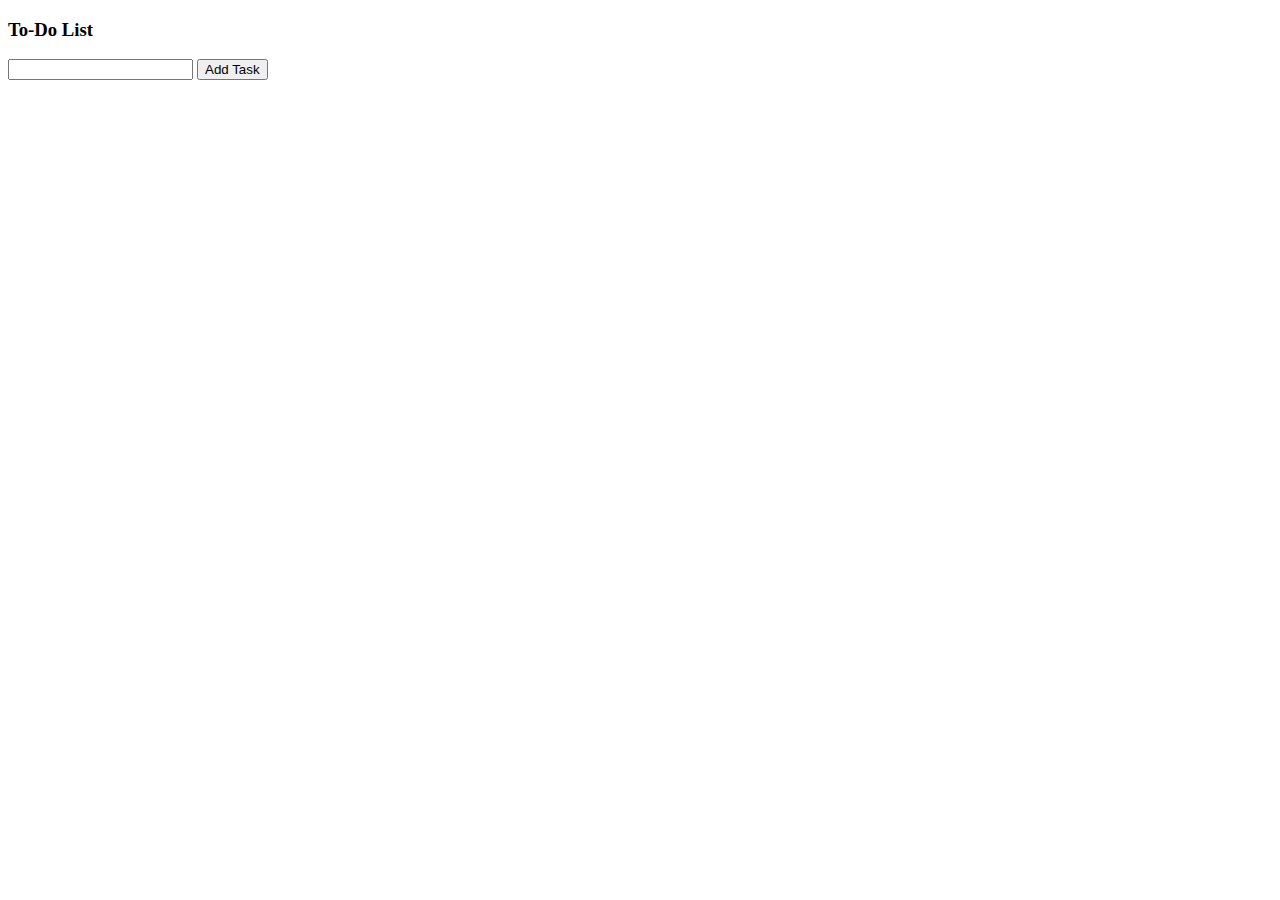
==== index.html @ 1f4dc04e "first commit" ====
<!DOCTYPE html>
<html lang="en">
<head>
    <meta charset="UTF-8">
    <meta http-equiv="X-UA-Compatible" content="IE=edge">
    <meta name="viewport" content="width=device-width, initial-scale=1.0">
    <title>Document</title>
</head>
<body>
    <div id="todo-list">
  <h3>To-Do List</h3>
  <input type="text" id="task-input">
  <button id="add-task">Add Task</button>
  <ul id="tasks"></ul>
</div>


<script>
    const taskInput = document.getElementById("task-input");
const addTaskButton = document.getElementById("add-task");
const tasksList = document.getElementById("tasks");

addTaskButton.addEventListener("click", function() {
  const task = taskInput.value;
  const taskItem = document.createElement("li");
  taskItem.innerHTML = task;
  tasksList.appendChild(taskItem);
});

</script>
</body>
</html>
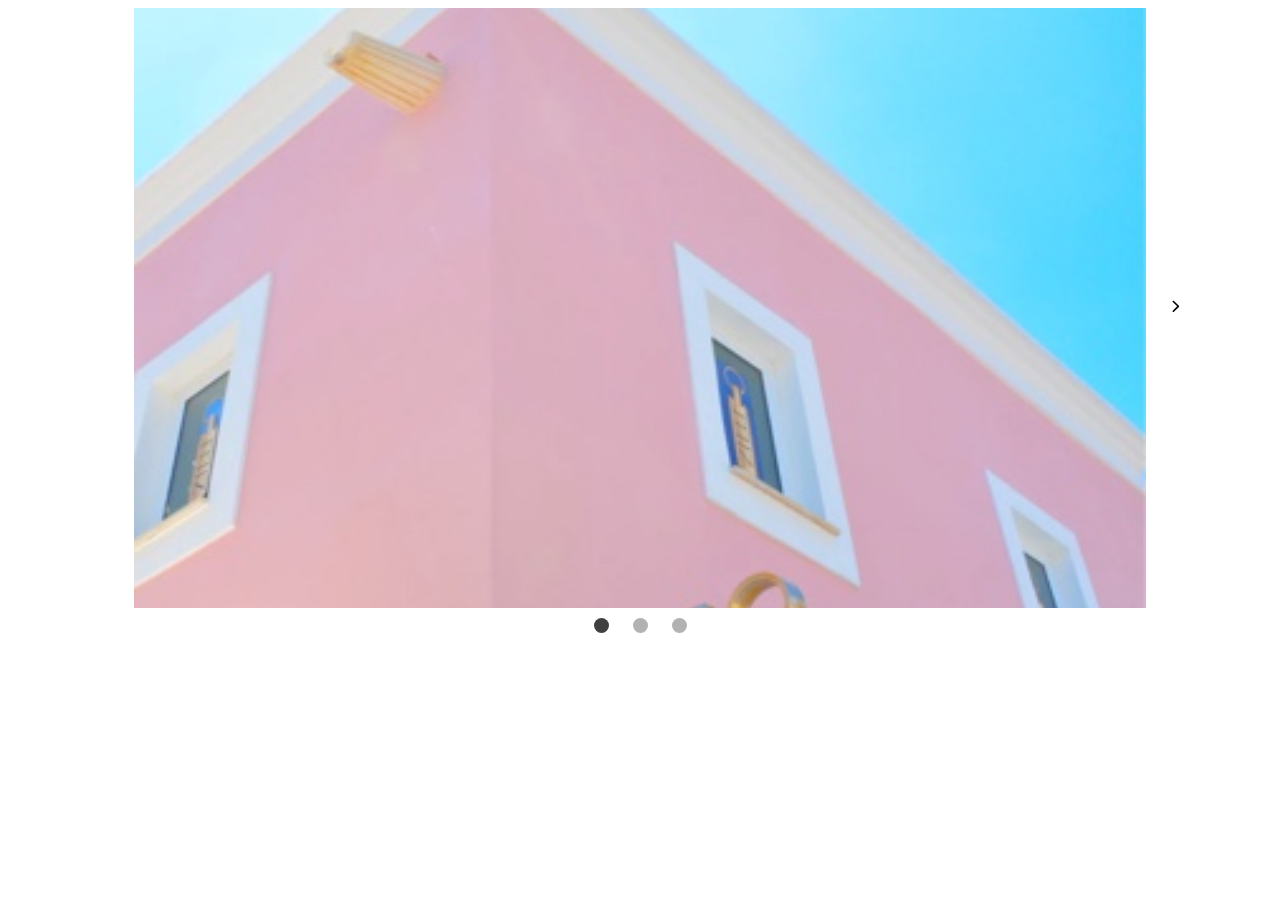
==== commit 75f3220d: "learning to build carousel" ====
--- a/index.html
+++ b/index.html
@@ -5,28 +5,39 @@
     <meta http-equiv="X-UA-Compatible" content="IE=edge">
     <meta name="viewport" content="width=device-width, initial-scale=1.0">
     <title>Document</title>
+    <link rel="stylesheet" href="./style.css">
 </head>
 <body>
-    <div id="todo-list">
-  <h3>To-Do List</h3>
-  <input type="text" id="task-input">
-  <button id="add-task">Add Task</button>
-  <ul id="tasks"></ul>
-</div>
+  <div class="carousel">
+    <button class="carousel__button carousel__button--left is-hidden">
+      <img src="./angle-left-solid.svg" alt="">
+    </button>
+    <div class="carousel__track-container">
+      <ul class="carousel__track">
+        <li class="carousel__slide current-slide">
+          <img class="carousel__image" src="./home-image-6.jpg" alt="">
+        </li>
+        <li class="carousel__slide">
+          <img class="carousel__image" src="./home-image-7.jpg" alt="">
+        </li>
+        <li class="carousel__slide">
+          <img class="carousel__image" src="./home-image-8.jpg" alt="">
+        </li>
+      </ul>
+    </div>
+    <button class="carousel__button carousel__button--right">
+      <img src="./chevron-right-solid.svg" alt="">
+    </button>
 
+    <div class="carousel__nav">
+      <button class="carousel__indicator current-slide"></button>
+      <button class="carousel__indicator"></button>
+      <button class="carousel__indicator"></button>
+    </div>
+  </div>
 
-<script>
-    const taskInput = document.getElementById("task-input");
-const addTaskButton = document.getElementById("add-task");
-const tasksList = document.getElementById("tasks");
+  <script src="./carousel.js"></script>
+  
 
-addTaskButton.addEventListener("click", function() {
-  const task = taskInput.value;
-  const taskItem = document.createElement("li");
-  taskItem.innerHTML = task;
-  tasksList.appendChild(taskItem);
-});
-
-</script>
 </body>
 </html>--- a/style.css
+++ b/style.css
@@ -0,0 +1,83 @@
+.carousel {
+    position: relative;
+    height:600px;
+    width: 80%;
+    margin: 0 auto;
+}
+
+.carousel__image {
+    width: 100%;
+    height: 100%;
+    object-fit: cover;
+}
+
+.carousel__track-container {
+    background-color: lightgreen;
+    /* padding: 10px; */
+    height: 100%;
+    position: relative;
+    overflow: hidden;
+}
+
+.carousel__track {
+    padding: 0;
+    margin: 0;
+    list-style: none;
+    position: relative;
+    height: 100%;
+    transition: transform 250ms ease-in ;
+}
+
+.carousel__slide {
+    position: absolute;
+    top: 0;
+    bottom: 0;
+    width: 100%;
+}
+
+.carousel__button {
+    position: absolute;
+    top: 50%;
+    transform: translateY(-50%);
+    background: transparent;
+    border: 0;
+    cursor: pointer;
+}
+
+.carousel__button--left {
+    left: -40px;
+}
+
+.carousel__button--right {
+    right: -40px;
+}
+
+.carousel__button img {
+    width: 10px;
+}
+
+.carousel__nav {
+    /* background-color: pink; */
+    display: flex;
+    justify-content: center;
+    padding: 10px 0;
+
+}
+
+.carousel__indicator {
+    border: 0;
+    border-radius: 50%;
+    width: 15px;
+    height: 15px;
+    background-color: rgba(0,0,0,.3);
+    margin: 0 12px;
+    cursor: pointer;
+}
+
+.carousel__indicator.current-slide{
+    background-color: rgba(0,0,0,.75);
+}
+
+.is-hidden {
+    display: none;
+}